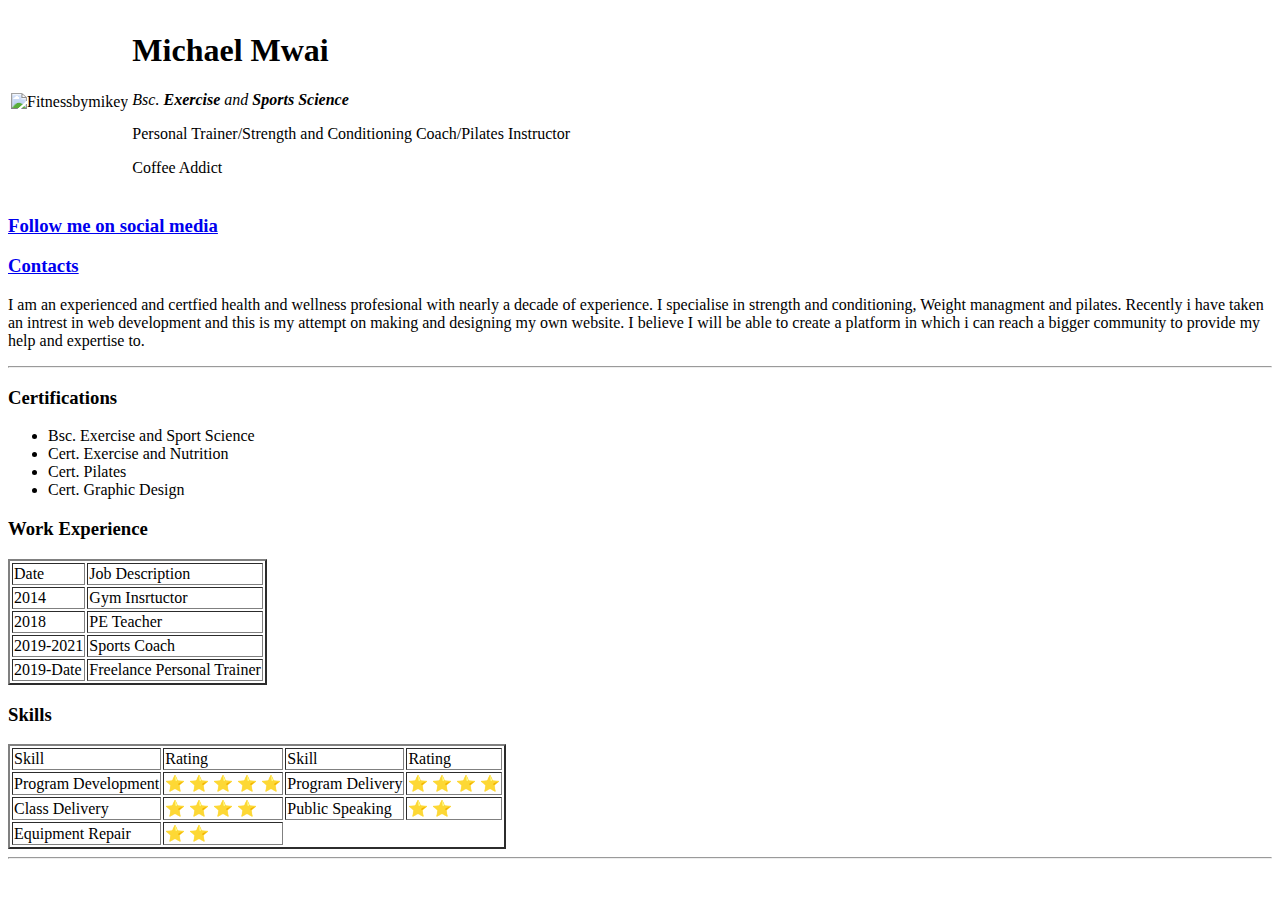
==== index.html @ 0354dec3 "Added initial CV website files" ====
<!DOCTYPE html>
<html lang="en" dir="ltr">

<head>
  <meta charset="utf-8">
  <title>Michael's Personal Site</title>
  <table cellspacing"10">
    <tr>
      <td>
        <table>
          <tr>
            <img src="/Users/sophie/Desktop/Mikey/WebDevelopment/HTML-PersonalSite/Mikey-modified.png" alt="Fitnessbymikey">

          </tr>

        </table>
      </td>
      <td>
        <table>
          <tr>
              <h1>Michael Mwai</h1>
          </tr>
          <tr>
            <p>
              <em>  Bsc. <strong>Exercise</strong> and <strong>Sports Science</strong></em>
            </p>
            <p>    Personal Trainer/Strength and Conditioning Coach/Pilates Instructor</p>
            <p>    Coffee Addict</p>
          </tr>
          </table>
        </td>
      </tr>
      </table



</head>

<body>



  <h3><a href="mikeysocialmedia.html">Follow me on social media</a></h3>
  <h3><a href="contactme.html">Contacts</a> </h3>




<p>
    I am an experienced and certfied health and wellness profesional with
    nearly a decade of experience.
    I specialise in strength and conditioning,
    Weight managment and pilates.
    Recently i have taken an intrest in web development and this is my attempt on making and
    designing my own website.
    I believe I will be able to create a platform in which i can reach a bigger
    community to provide my help and expertise to.
</p>

  <hr>

  <h3>Certifications</h3>
  <ul>
    <li>Bsc. Exercise and Sport Science</li>
    <li>Cert. Exercise and Nutrition</li>
    <li>Cert. Pilates</li>
    <li>Cert. Graphic Design</li>
  </ul>
  <h3>Work Experience</h3>

<table border="2">
    <thead>
      <tr>
        <td>Date</td>
        <td>Job Description</td>
      </tr>
    </thead>
    <tbody>
      <tr>
        <td>2014</td>
        <td>Gym Insrtuctor</td>
      </tr>
      <tr>
        <td>2018</td>
        <td>PE Teacher</td>
      </tr>
      <tr>
        <td>2019-2021</td>
        <td>Sports Coach</td>
      </tr>
      <tr>
        <td>2019-Date</td>
        <td>Freelance Personal Trainer</td>
      </tr>

    </tbody>

  </table>
  <h3>Skills</h3>
  <table border="2">
    <thead>
      <tr>
        <td>Skill</td>
        <td>Rating</td>
        <td>Skill</td>
        <td>Rating</td>
      </tr>
    </thead>
    <tbody>
      <tr>
        <td>Program Development</td>
        <td> ⭐️ ⭐️ ⭐️ ⭐️ ⭐️ </td>
        <td>Program Delivery</td>
        <td>⭐️ ⭐️ ⭐️ ⭐️ </td>
      </tr>
      <tr>
        <td>Class Delivery</td>
        <td>⭐️ ⭐️ ⭐️ ⭐️ </td>
        <td>Public Speaking</td>
        <td> ⭐️ ⭐️ </td>
      </tr>
      <tr>
        <td>Equipment Repair</td>
        <td>⭐️ ⭐️ </td>
      </tr>
    </tbody>

  </table>
  <hr>



</html>
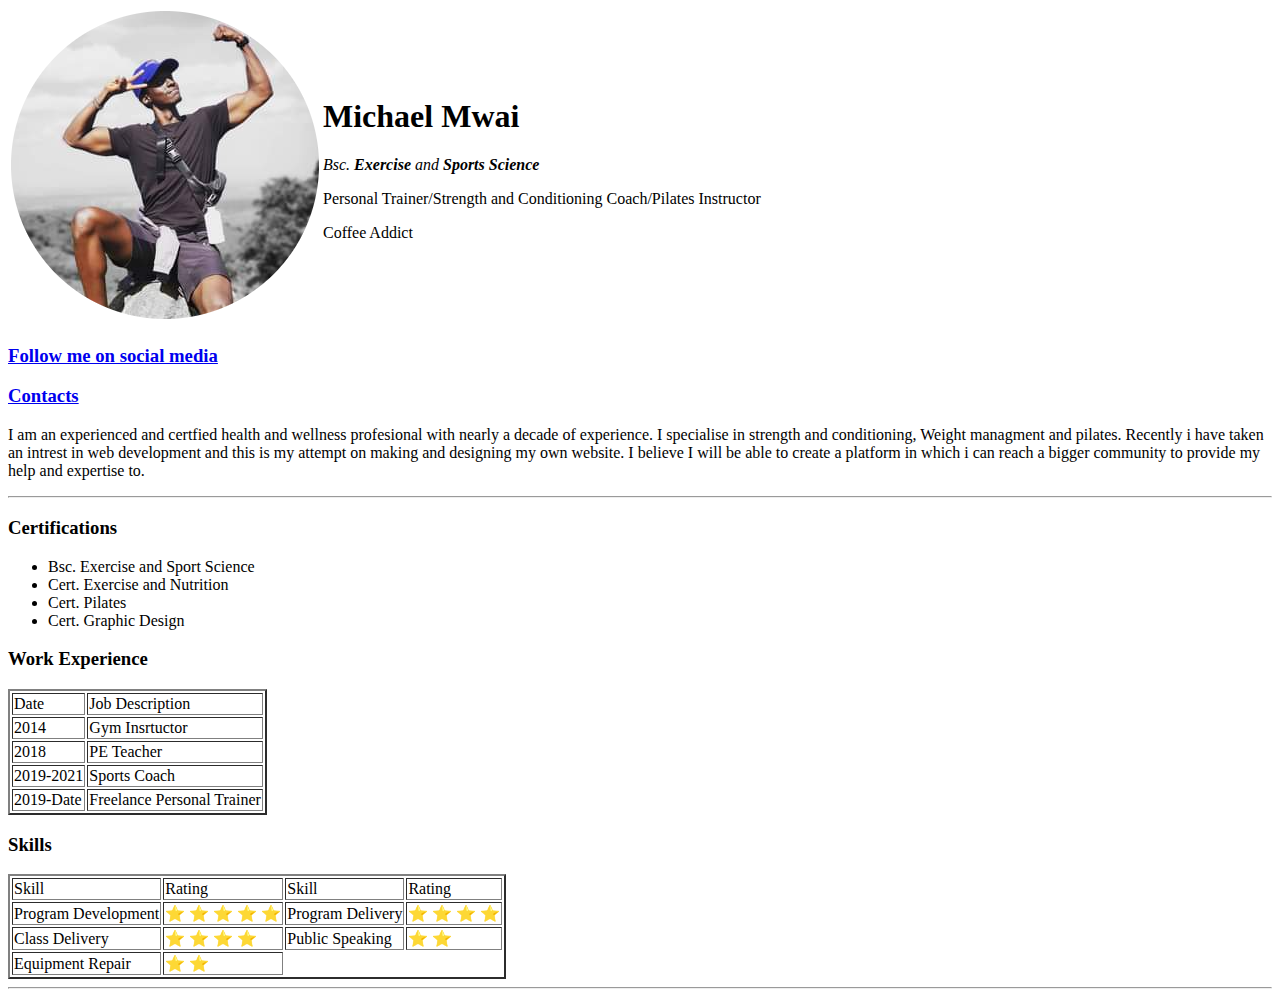
==== commit a79a6866: "Update path for fitnessbymikey image" ====
--- a/index.html
+++ b/index.html
@@ -9,7 +9,7 @@
       <td>
         <table>
           <tr>
-            <img src="/Users/sophie/Desktop/Mikey/WebDevelopment/HTML-PersonalSite/Mikey-modified.png" alt="Fitnessbymikey">
+            <img src="/images/Mikey-modified.png" alt="Fitnessbymikey">
 
           </tr>
 
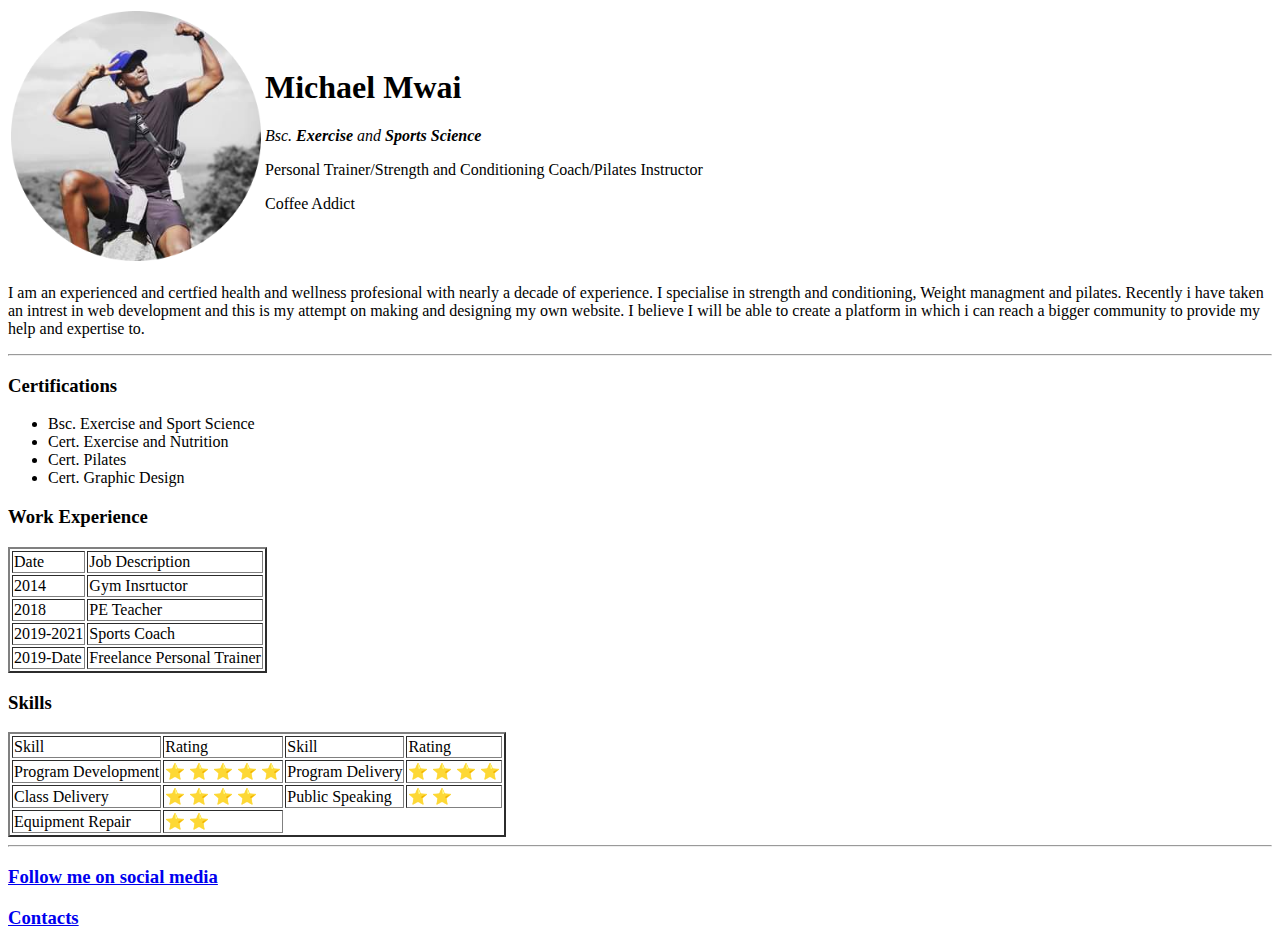
==== commit 6f29e2ee: "More Updates" ====
--- a/index.html
+++ b/index.html
@@ -4,49 +4,30 @@
 <head>
   <meta charset="utf-8">
   <title>Michael's Personal Site</title>
+  <link rel="stylesheet" href="css/styles.css">
+
+
   <table cellspacing"10">
+
     <tr>
       <td>
-        <table>
-          <tr>
-            <img src="/images/Mikey-modified.png" alt="Fitnessbymikey">
-
-          </tr>
-
-        </table>
+        <img id="profilepicture" src="images/Mikey-modified.png" alt="Fitnessbymikey" height="250px">
       </td>
       <td>
-        <table>
-          <tr>
-              <h1>Michael Mwai</h1>
-          </tr>
-          <tr>
-            <p>
-              <em>  Bsc. <strong>Exercise</strong> and <strong>Sports Science</strong></em>
-            </p>
-            <p>    Personal Trainer/Strength and Conditioning Coach/Pilates Instructor</p>
-            <p>    Coffee Addict</p>
-          </tr>
-          </table>
-        </td>
-      </tr>
-      </table
-
-
-
-</head>
-
-<body>
-
-
-
-  <h3><a href="mikeysocialmedia.html">Follow me on social media</a></h3>
-  <h3><a href="contactme.html">Contacts</a> </h3>
+        <p>
+        <h1>Michael Mwai</h1>
+        </p>
+        <p> <em> Bsc. <strong>Exercise</strong> and <strong>Sports Science</strong></em></p>
+        <p> Personal Trainer/Strength and Conditioning Coach/Pilates Instructor</p>
+        <p> Coffee Addict</p>
+      </td>
+    </tr>
+  </table </head>
 
 
 
 
-<p>
+  <p class="p1">
     I am an experienced and certfied health and wellness profesional with
     nearly a decade of experience.
     I specialise in strength and conditioning,
@@ -55,7 +36,7 @@
     designing my own website.
     I believe I will be able to create a platform in which i can reach a bigger
     community to provide my help and expertise to.
-</p>
+  </p>
 
   <hr>
 
@@ -68,7 +49,7 @@
   </ul>
   <h3>Work Experience</h3>
 
-<table border="2">
+  <table border="2">
     <thead>
       <tr>
         <td>Date</td>
@@ -127,6 +108,15 @@
 
   </table>
   <hr>
+<div class="a">
+
+
+<p>
+  <h3><a href="mikeysocialmedia.html">Follow me on social media</a></h3>
+  <h3><a href="contactme.html">Contacts</a> </h3>
+</p>
+</div>
+
 
 
 
